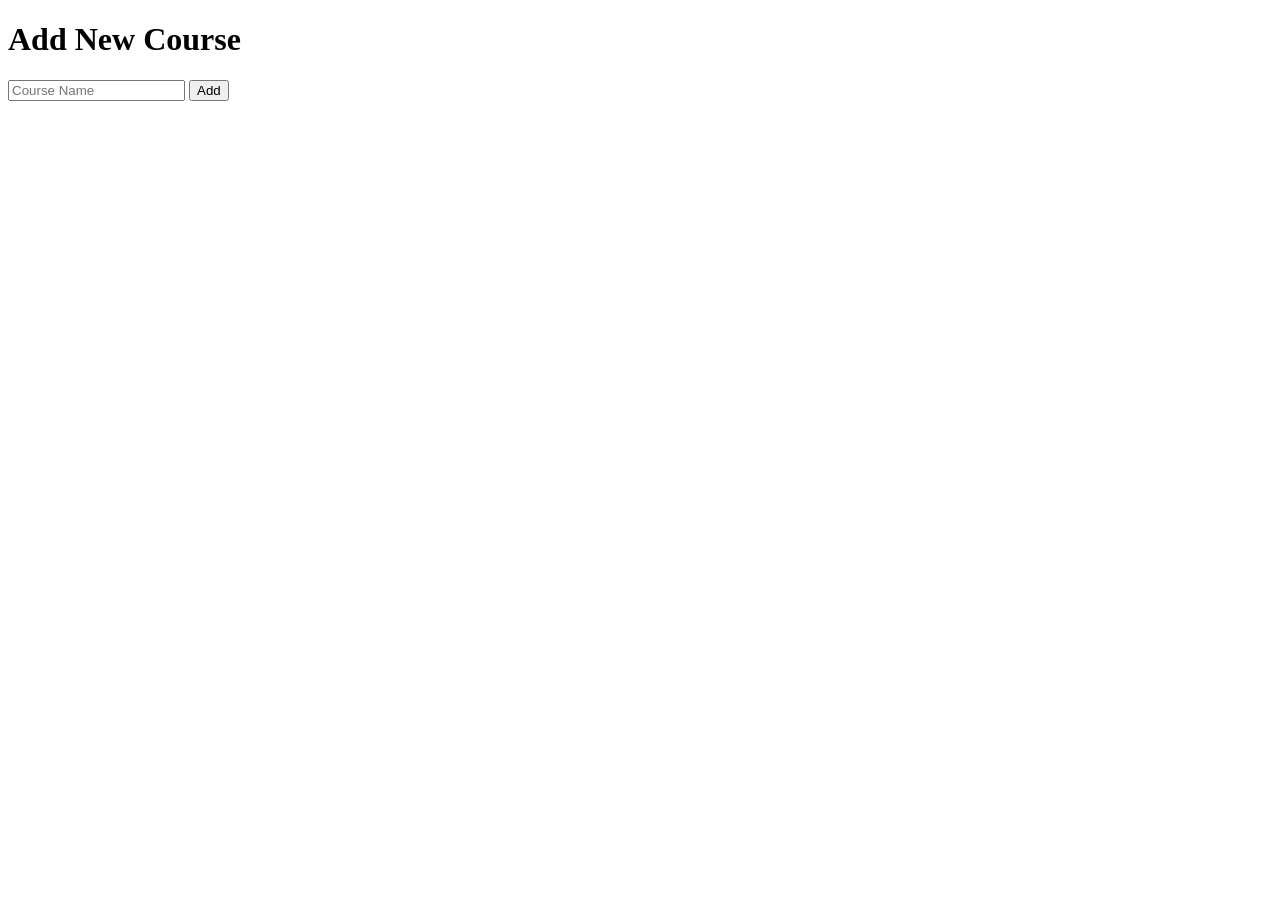
==== templates/admin_add_course.html @ 296bb409 "Initial Commit - IITM BS Portal" ====
<!DOCTYPE html>
<html lang="en">
<head>
    <meta charset="UTF-8">
    <title>Add New Course</title>
</head>
<body>
    <h1>Add New Course</h1>
    <form method="post">
        <input type="text" name="course_name" placeholder="Course Name" required>
        <button type="submit">Add</button>
    </form>
</body>
</html>
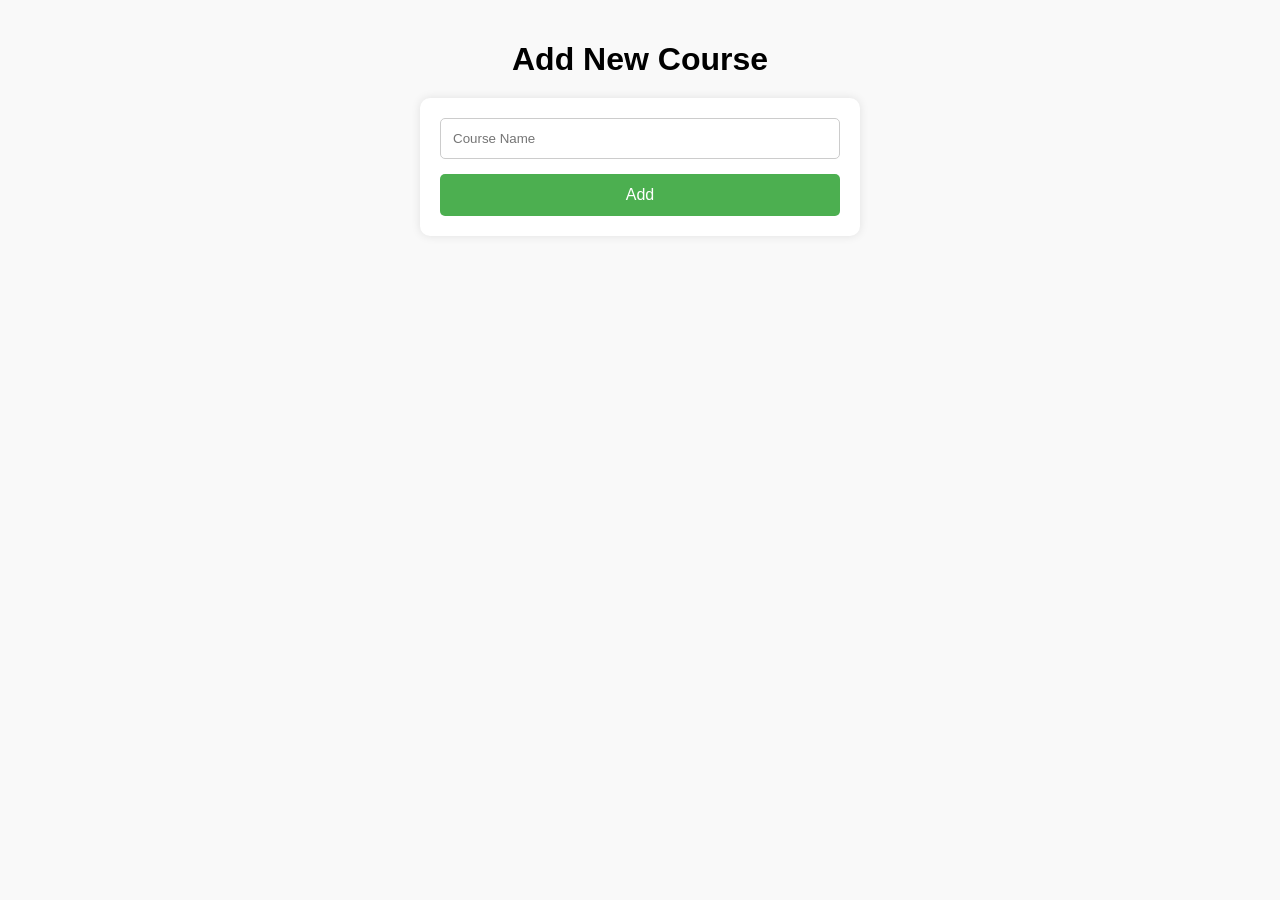
==== commit abddee9d: "Added gunicorn to requirements.txt" ====
--- a/templates/admin_add_course.html
+++ b/templates/admin_add_course.html
@@ -3,6 +3,70 @@
 <head>
     <meta charset="UTF-8">
     <title>Add New Course</title>
+    <meta name="viewport" content="width=device-width, initial-scale=1.0">
+    <style>
+        body {
+            font-family: Arial, sans-serif;
+            margin: 0;
+            padding: 20px;
+            background-color: #f9f9f9;
+        }
+
+        h1 {
+            text-align: center;
+            margin-bottom: 20px;
+        }
+
+        form {
+            max-width: 400px;
+            margin: 0 auto;
+            background: white;
+            padding: 20px;
+            border-radius: 10px;
+            box-shadow: 0 0 10px rgba(0,0,0,0.1);
+        }
+
+        input[type="text"] {
+            width: 100%;
+            padding: 12px;
+            margin-bottom: 15px;
+            border: 1px solid #ccc;
+            border-radius: 5px;
+            box-sizing: border-box;
+        }
+
+        button {
+            width: 100%;
+            padding: 12px;
+            background-color: #4CAF50;
+            color: white;
+            border: none;
+            border-radius: 5px;
+            font-size: 16px;
+            cursor: pointer;
+        }
+
+        button:hover {
+            background-color: #45a049;
+        }
+
+        /* Responsive adjustments */
+        @media (max-width: 500px) {
+            body {
+                padding: 10px;
+            }
+
+            form {
+                padding: 15px;
+            }
+
+            input[type="text"],
+            button {
+                padding: 10px;
+                font-size: 14px;
+            }
+        }
+    </style>
 </head>
 <body>
     <h1>Add New Course</h1>
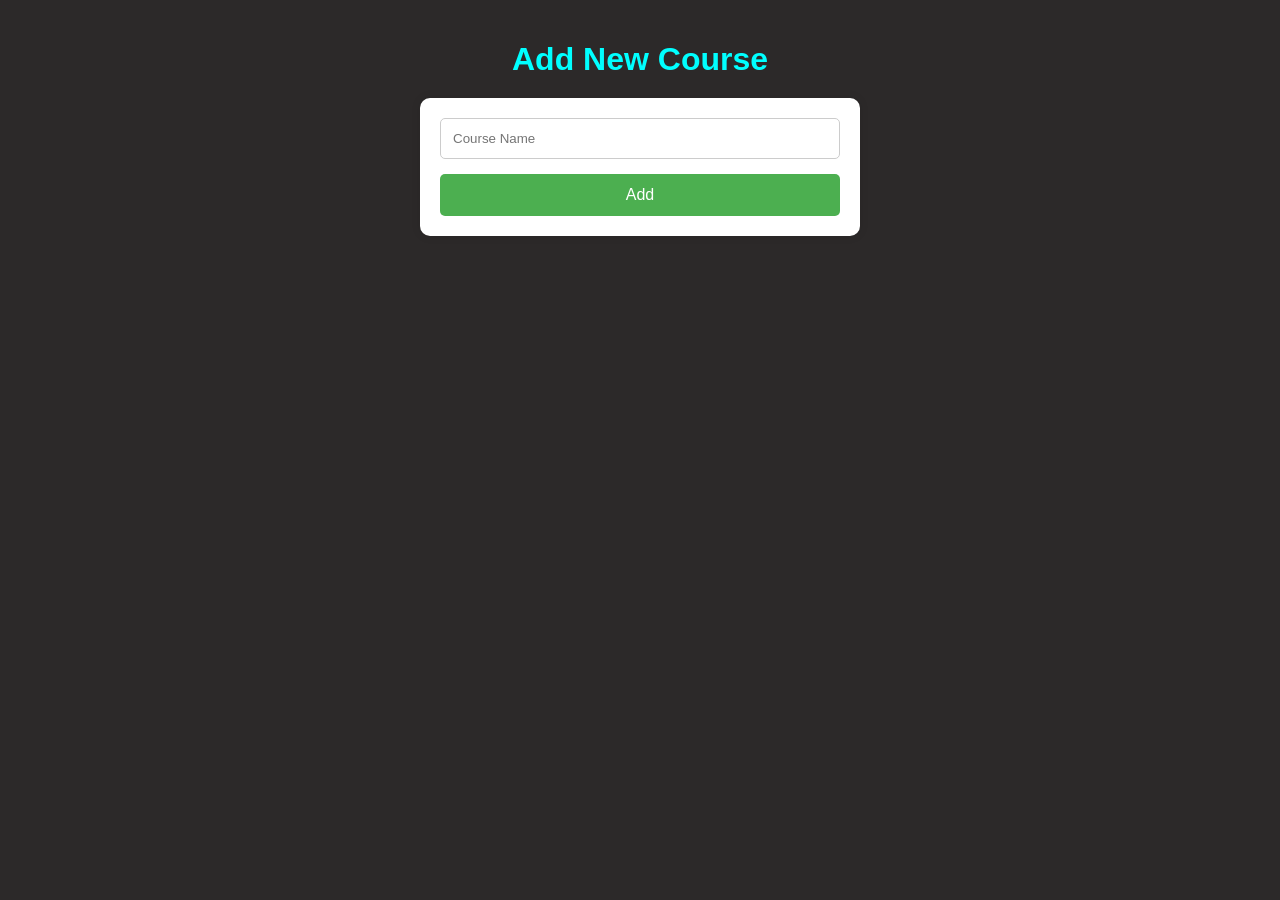
==== commit 70e9cbb9: "update" ====
--- a/templates/admin_add_course.html
+++ b/templates/admin_add_course.html
@@ -9,7 +9,7 @@
             font-family: Arial, sans-serif;
             margin: 0;
             padding: 20px;
-            background-color: #f9f9f9;
+            background-color: #2c2929;
         }
 
         h1 {
@@ -69,7 +69,7 @@
     </style>
 </head>
 <body>
-    <h1>Add New Course</h1>
+    <h1 style="color: aqua;">Add New Course</h1>
     <form method="post">
         <input type="text" name="course_name" placeholder="Course Name" required>
         <button type="submit">Add</button>
